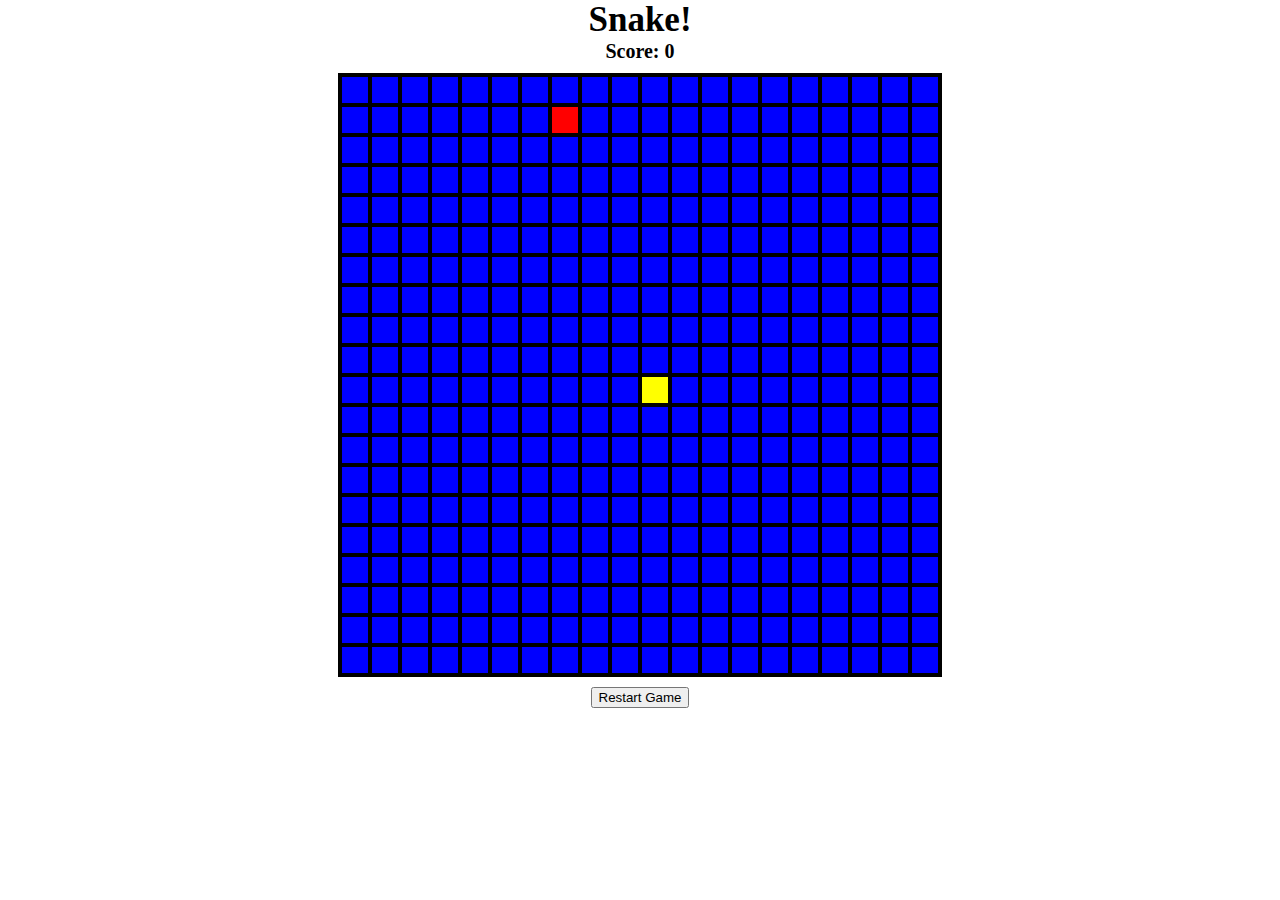
==== html/index.html @ 24b9f8fe "Initial commit, separate snake directory into its own repo." ====
<!DOCTYPE html>
<html>
  <head>
    <link rel="stylesheet" type="text/css" href="../css/snake.css">
    <script src="../js/jquery-2.1.1.js"></script>
    <script src="../js/snake.js"></script>
    <script src="../js/board.js"></script>
    <script src="../js/snake-view.js"></script>
    <meta charset="utf-8">
    <title>Snake</title>
  </head>
  <body>
    <h1>Snake!</h1>
    <figure>
    </figure>
    <button class="restart">Restart Game</button>

    <script>
      var $figure = $("figure");
      $figure.focus();
      var view = new window.SnakeGame.View($figure);
      view.setupBoard();

      $(".restart").on("click", function() {
        var view = new window.SnakeGame.View($figure);
        view.setupBoard();
      });

    </script>
  </body>
</html>
---- css/snake.css ----
html, body, figure, ul, li, h1 {
  border: 0;
  padding: 0;
  margin: 0;

  font: inherit;
  text-align: inherit;
  text-decoration: inherit;
  background: transparent;
  color: inherit;

}

ul {
  list-style: none;
}

.group:after {
  content: "";
  display: block;
  clear: both;
}

h1 {
  font-size: 35px;
  font-weight: 700;
  text-align: center;
}

.board {
  margin: 10px auto;
  display: block;
  width: 600px;
  border: 2px solid black;
  background: blue;
}

.square {
  display: block;
  float: left;
  width: 26px;
  height: 26px;
  border: 2px solid black;
}

.snake {
  background: yellow;
}

.apple {
  background: red;
}

.score {
  font-size: 20px;
  font-weight: 700;
  text-align: center;
}

.restart {
  display: block;
  margin: 0 auto;
}
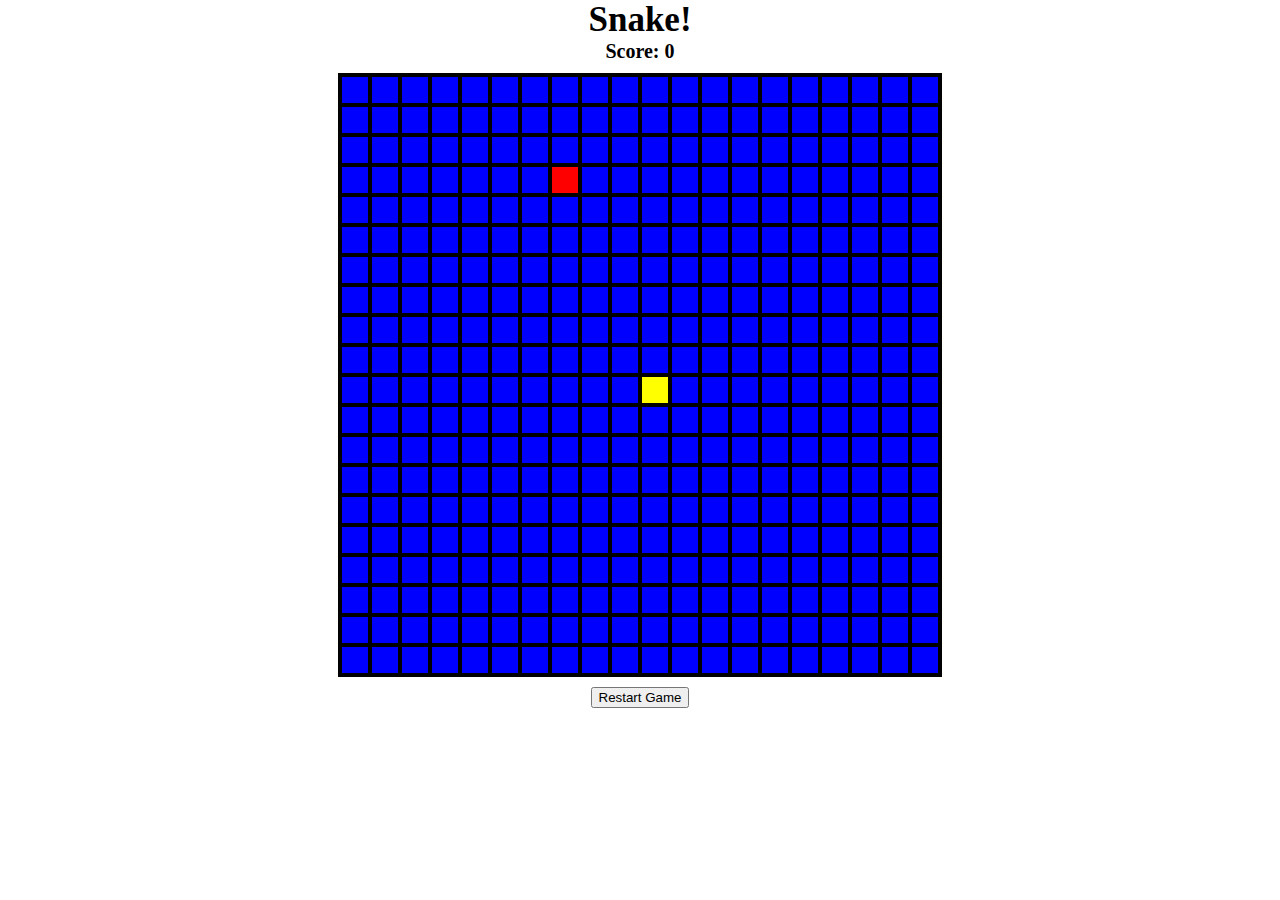
==== commit 1202ee86: "Fix collidesWithSelf to make sure player loses when running into snake's tail." ====
--- a/html/index.html
+++ b/html/index.html
@@ -3,6 +3,7 @@
   <head>
     <link rel="stylesheet" type="text/css" href="../css/snake.css">
     <script src="../js/jquery-2.1.1.js"></script>
+    <script src="../js/coord.js"></script>
     <script src="../js/snake.js"></script>
     <script src="../js/board.js"></script>
     <script src="../js/snake-view.js"></script>
